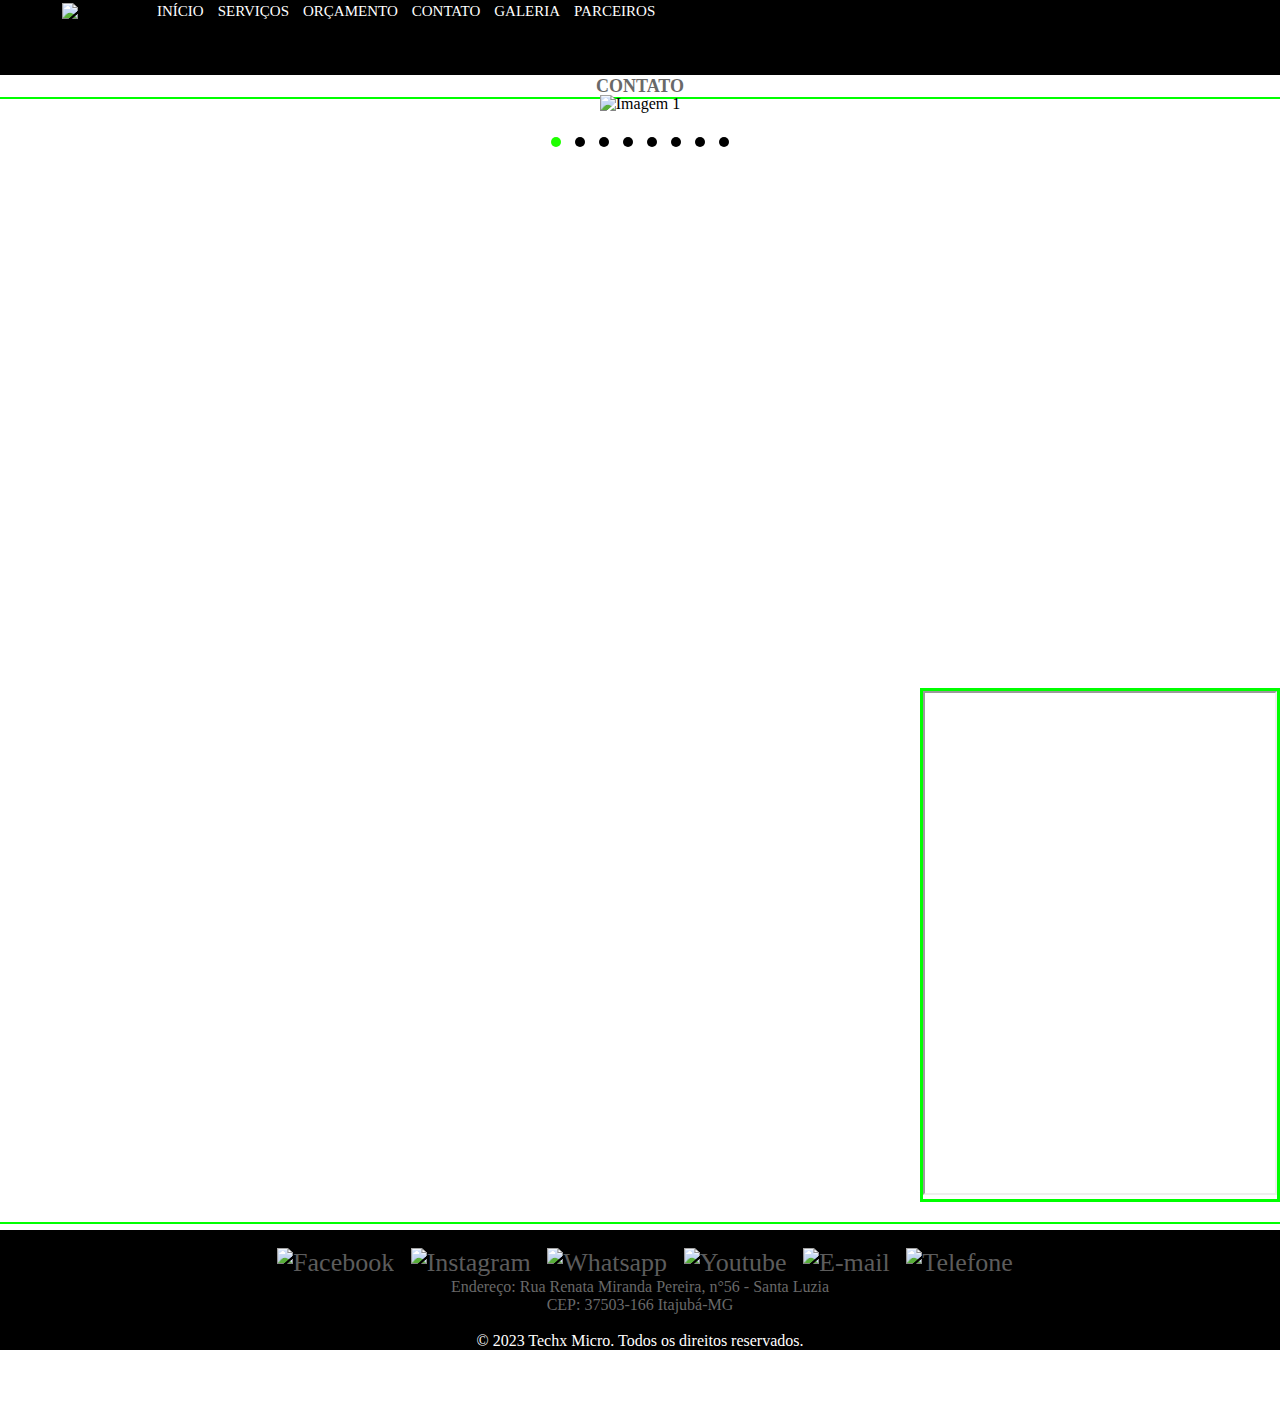
==== contato.html @ c13f19c3 "Primeira Versão do Software, Arquivo Original/Raiz" ====
<!DOCTYPE html>
<html lang="en, pt-br">

    <head>
        <meta charset="UTF-8">
        <meta name="viewport" content="width=device-width, initial-scale=1.0">
        <meta http-equiv="X-UA-Compatible" content="IE=edge">
        <meta name="google-site-verification" content="F3oak9MwFfCYMutc_hg-pOZBo-poMKU0-iqD6QGBlpg" />

        <title>TECHX-MICRO</title>
        
        <link rel="icon" type="image/x-icon" href="IMAGEM/favicon/1.png">

        <link rel="stylesheet" type="text/css" href="estilo.css" media="screen" />

    </head>

<body>
    
    <div class="container1">
    
       
           

        
        

       <!-- <div  id="section">
           
            <div id="tirinha1">


                <marquee> ---1--- [Sua propaganda aqui!]---2---  [Sua propaganda aqui!]---3---  
                    [Sua propaganda aqui!] ---4--- [Sua propaganda aqui!] ---5--- [Sua propaganda aqui!] ---6--- 
                    [Sua propaganda aqui!] ---7--- [Sua propaganda aqui!] ---8--- [Sua propaganda aqui!] ---9--- 
                    [Sua propaganda aqui!]---10---  [Sua propaganda aqui!] ---11--- [Sua propaganda aqui!] ---12--- 
                    [Sua propaganda aqui!] ---13--- [Sua propaganda aqui!]---14---  [Sua propaganda aqui!]---15---
                    [Sua propaganda aqui!]---16--- [Sua propaganda aqui!]---17---  [Sua propaganda aqui!]---18---  
                    [Sua propaganda aqui!] ---19--- [Sua propaganda aqui!] ---20--- [Sua propaganda aqui!] ---21--- 
                    [Sua propaganda aqui!] ---22--- [Sua propaganda aqui!] ---23--- [Sua propaganda aqui!] ---24--- 
                    [Sua propaganda aqui!]---25---  [Sua propaganda aqui!] ---26--- [Sua propaganda aqui!] ---27--- 
                    [Sua propaganda aqui!] ---28--- [Sua propaganda aqui!]---29---  [Sua propaganda aqui!]---30---
                    [Sua propaganda aqui!]  
                </marquee>

            </div>

            <div id="tirinha2">

                <marquee direction="right" 
                behavior="alternate" 
                style="border:rgb(255, 255, 255) 2px SOLID">
                
                CONSAGRE AO CRIADOR TUDO O QUE VOCÊ FAZ, 
                E OS SEUS PLANOS SERÃO BEM-SUCEDIDOS. ["PV 16:3"]
                </marquee>
    
            </div> -->
            <div class="header" >                 

                <div  id="nav">
    
                    <br>
                    <br>
                    <br>
                    <br>
                    <br>
                    <br>                    
            
                    <div id="logo">
                                                                    
                                    
                         <img src="IMAGEM/techxmicro.png" width="120PX"  >
    
                                    
                    </div>
                   
                   
                        <div id="redesnavimg">
                    
                            <a href="https://www.facebook.com/profile.php?id=61553702924152" target="_blank" rel="noopener noreferrer">
                                       
                           <img src="IMAGEM/facebook-logo.png" width="17" alt="Facebook" >
                           
                            </a>
           
                   
                   
                           <a href="https://www.instagram.com/tecxmicro/" target="_blank" rel="noopener noreferrer">
                                           
                               <img src="IMAGEM/instagram.png" width="17" alt="Instagram" >
                               
                           </a>
           
                   
           
                            <a href="https://wa.me/message/IWYZRR2LBBUXA1" target="_blank" rel="noopener noreferrer">
                           
                           <img src="IMAGEM/whatsapp.png" width="19" alt="Whatsapp" >
           
                           </a>                       
                                       
                           <div id="redesnavimgyoutube">
                                   
                            <a href="https://www.youtube.com/@techxmicro" target="_blank" rel="noopener noreferrer">
                                        
                                <img src="IMAGEM/youtube.png" width="22" alt="Instagram" >
                                
                            </a>

                        </div>
       
       
                       </div>
    
                        <div id="telefone">
        
                             <a href="tel:+5535997512828">
                                
                             <img src="IMAGEM/telephone-handle-silhouette.png" width="15" height="15" alt="Telefone">
                                        
                             </a>
        
                             <a href="tel:+5535997188110" style="color: #ffffff;" target="_blank" rel="noopener noreferrer"><font size=3>3599751-2828</font></a>          
                                
                        </div>
    
                        <div id="email">
    
    
                            <a href="mailto:techxmicro@gmail.com" target="_blank" rel="noopener noreferrer">
        
                                <img src="IMAGEM/email.png" width="15" height="15" alt="E-mail" >
        
                            </a>
        
        
        
                            <a href="mailto:globaloficio@gmail.com" style="color: #ffffff;" target="_blank" rel="noopener noreferrer"><font size=3 >techxmicro@gmail.com</font></a>
                    
                            
        
                        </div>                          
                        
        
                    <input type="checkbox" id="menu-toggle">
                    <label for="menu-toggle" id="menu-icon">&#9776;</label>
            
                    <script src="script1.js"></script>
                    <script src="script3.js"></script>
    
                    <div id="menu">
        
                        <ul class="menu">
                            
                            <li><a href="index.html" style="color: #ffffff;">INÍCIO</a></li> 

                            <li><a href="servicos.html" style="color: #ffffff;">SERVIÇOS</a></li>
            
                            <li><a href="orcamento.html" style="color: #ffffff;">ORÇAMENTO</a></li>         
                                    
                            <li><a href="contato.html" style="color: #ffffff;">CONTATO</a></li> 
            
                            <li> <a href="galeria.html" style="color: #ffffff;">GALERIA</a></li> 
        
                            <li> <a href="parceiros.html" style="color: #ffffff;">PARCEIROS</a></li> 
        
                        </ul>
    
        
                    </div>
            
    
                </div>           
    
    
    
            </div>

        

        <div class="section">

            
           
            

            


            <div id="textoprincipalhome">

                <h3 align="center"><font size="4" color="#696969">CONTATO</font></h3>

                </div>

               
            <div id="linha">

                <hr width="100%" height="2px" color="#00ff00">
            
                

            </div>

                            </br>
                            </br>        
                            </br>
                            </br>
                            </br>
                            </br> 
                            </br>

                        
                            <div class="slideshow-container">
                                                    
                                <div class="slide">
                                    <img src="IMAGEM/banners/1.png" alt="Imagem 1">
                                </div>
                            
                                <div class="slide">
                                    <img src="IMAGEM/banners/2.png" alt="Imagem 2">
                                </div>
                            
                                <div class="slide">
                                    <img src="IMAGEM/banners/3.png" alt="Imagem 3">
                                </div>
                            
                                <div class="slide">
                                    <img src="IMAGEM/banners/4.png" alt="Imagem 4">
                                </div>

                              <!--  <div class="slide">
                                    <img src="IMAGEM/banners/black/1.gif" alt="Imagem 5">
                                </div> -->

                                <div class="slide">
                                    <img src="IMAGEM/banners/5.png" alt="Imagem 6">
                                </div>
                            
                                <div class="slide">
                                    <img src="IMAGEM/banners/6.png" alt="Imagem 7">
                                </div>

                                <div class="slide">
                                    <img src="IMAGEM/banners/7.gif" alt="Imagem 8">
                                </div>

                                <div class="slide">
                                    <img src="IMAGEM/banners/8.png" alt="Imagem 9">
                                </div>
                            
                                
                              <!--  <div class="slide">
                                    <img src="IMAGEM/banners/black/1.gif" alt="Imagem 10">
                                </div> -->
                                                            
                            </div>  
                            
                            <div class="dots-container">
                                    
                                <span class="dot"></span>
    
                                <span class="dot"></span>

                                <span class="dot"></span>

                                <span class="dot"></span>
    
                              <!--  <span class="dot"></span> -->
    
                                <span class="dot"></span>

                                <span class="dot"></span>

                                <span class="dot"></span>
                                        
                                <span class="dot"></span>

                             <!--   <span class="dot"></span> -->
    
                            </div>

                            <script src="script.js"></script>
                           
                        <br/>
                        <br/>


                            <!--<div id="textoprincipal">

                                
                               
                                <div id="audio1">
                                
                                    
    
                                    <br>
                                    <br>
                                    <br>
                                    <br>
                                    <br>
                                    
                                    
                                    
                                    

                                    <center>  

                                    <p><font aligni="justify" color="#696969" size="4px"></font></p>

                                    <br>
                                    
                    
                                        <audio autoplay loop controls>
                        
                                                <source src="AUDIO/vinheta2.wav" type="audio/mpeg" />
                                                <source src="AUDIOS/narracao1.ogg" type="audio/ogg" />
                                                <source src="AUDIO/narracao1.wav" type="audio/wav" /> 
    
                                                Seu navegador não suporta áudio tag. 
                        
                                        </audio>
                
                                
                                    </center> 
                                
                            </div>-->
                            
                            <iframe src="https://app.mailingboss.com/lists/6557637818292/subscribe" width="100%" height="45%" 
                            frameborder="0" scrolling="no"></iframe>

                            <br>
                            <br>
                            <br>
                            <br>
                            <br>
                            



                            <div id="chatboot">

                            <iframe src="https://sitebot.builderall.com/sitebot.php?key=rf0CeE4lmsdY" width="350" height="500"></iframe>
                            
                            </div>

                                <div id="linha1">

                                     <hr width="100%" height="2px" color="#00ff00">

                                </div>

                                
                                
                               

        <br>
        <br>
        <br>
        <br>
        <br>
        <br>
        <br>
        <br>
        <br>
        <br>
        <br>
        <br>
        
        
            <div  id="footercontato" >

              <!--  <div id="footerimg">
                                                            
                            
                    <img src="IMAGEM/globallogosite2.png" width="160"  >
    
                    
    
                    
                </div> -->

                </br>
                
    
                <div id="footerredes">
    
                    
                                                            
                            
                    <a href="https://www.facebook.com/profile.php?id=61553702924152" target="_blank" rel="noopener noreferrer">
                        
                        <img src="IMAGEM/facebook-logo.png" width="20" alt="Facebook" >
                        
                    </a>
    
                

                    <a href="https://www.instagram.com/tecxmicro/" target="_blank" rel="noopener noreferrer">
                            
                        <img src="IMAGEM/instagram.png" width="20" alt="Instagram" >
                        
                    </a>

                    <a href="https://wa.me/message/IWYZRR2LBBUXA1" target="_blank" rel="noopener noreferrer">
                        
                        <img src="IMAGEM/whatsapp.png" width="22" alt="Whatsapp" >

                    </a>
                    
                
                    <a href="https://www.youtube.com/@techxmicro" target="_blank" rel="noopener noreferrer">
                            
                        <img src="IMAGEM/youtube.png" width="25" height="23" alt="Youtube" >
                        
                    </a>
                                
                
                    <a href="mailto:techxmicro@gmail.com" target="_blank" rel="noopener noreferrer">

                        <img src="IMAGEM/email.png" width="21" height="22" alt="E-mail" >

                    </a>

                    <a href="tel:+5535997512828">

                        <img src="IMAGEM/telephone-handle-silhouette.png" width="20"  alt="Telefone">
                        
                    </a>
                
              </div>
                    

                  
                    <p><font aligni="justify" color="#696969" size="3px">Endereço: Rua Renata Miranda Pereira, n°56 - Santa Luzia
                        <br> CEP: 37503-166 Itajubá-MG
                    </font></p>

                  <br>
                 

                  &copy; 2023 Techx Micro. Todos os direitos reservados.

            </div>

        <br>

            
            
        </div>

    </div>

</body>

</html>
---- estilo.css ----
* {
  margin: 0;
  padding: 0;
}

html {
  scroll-behavior: smooth;
}



        .container1 {
          display: grid;
          flex-direction: column;
          flex-wrap: wrap;
          
          margin-top: -50px;
          top: 0px;
          margin-bottom: 0px;
          bottom: 0px;
          margin-left: 0px;
          left: 0px;
          margin-right: 0px;
          right: 0px;
          height: 60vh;
          grid-template-columns: 1fr;
          grid-template-rows: 0.1fr 2.8fr 0.5fr;
          grid-template-areas:
          
            "header"
            "section"
            "footer";

          text-align: center;

          /* grid-gap: 0.5em; */

          font-family: Tahoma;
          font-weight: 500;
          gap: 5px;
        }

        .container2 {
          display: grid;
          flex-direction: column;
          flex-wrap: wrap;
          
          margin-top: -50px;
          top: 0px;
          
          margin-bottom: 0px;
          bottom: 0px;
          margin-left: 0px;
          left: 0px;
          margin-right: 0px;
          right: 0px;
          height: 60vh;
          grid-template-columns: 1fr;
          grid-template-rows: 0.5fr 2.8fr 0.5fr;
          grid-template-areas:
            
            "nav"
            "section"
            "footer";

          text-align: center;

          /* grid-gap: 0.5em; */

          font-family: Tahoma;
          font-weight: 500;
          gap: 5px;
        }

        .container3 {
          display: grid;
          flex-direction: column;
          flex-wrap: wrap;
          
          margin-top: -50px;
          top: 0px;
          
          margin-bottom: 0px;
          bottom: 0px;
          margin-left: 0px;
          left: 0px;
          margin-right: 0px;
          right: 0px;
          height: 60vh;
          grid-template-columns: 1fr;
          grid-template-rows: 0.5fr 2.8fr 0.5fr;
          grid-template-areas:
            
            "nav"
            "section"
            "footer";

          text-align: center;

          /* grid-gap: 0.5em; */

          font-family: Tahoma;
          font-weight: 500;
          gap: 5px;
        }

        .container4 {
          display: grid;
          flex-direction: column;
          flex-wrap: wrap;
          
          margin-top: -50px;
          top: 0px;
          
          margin-bottom: 0px;
          bottom: 0px;
          margin-left: 0px;
          left: 0px;
          margin-right: 0px;
          right: 0px;
          height: 60vh;
          grid-template-columns: 1fr;
          grid-template-rows: 0.5fr 2.8fr 0.5fr;
          grid-template-areas:
            
            "nav"
            "section"
            "footer";

          text-align: center;

          /* grid-gap: 0.5em; */

          font-family: Tahoma;
          font-weight: 500;
          gap: 5px;

        }

        .container5 {
          display: grid;
          flex-direction: column;
          flex-wrap: wrap;
          
          margin-top: -50px;
          top: 0px;
          
          margin-bottom: 0px;
          bottom: 0px;
          margin-left: 0px;
          left: 0px;
          margin-right: 0px;
          right: 0px;
          height: 60vh;
          grid-template-columns: 1fr;
          grid-template-rows: 0.5fr 2.8fr 0.5fr;
          grid-template-areas:
            
            "nav"
            "section"
            "footer";

          text-align: center;

          /* grid-gap: 0.5em; */

          font-family: Tahoma;
          font-weight: 500;
          gap: 5px;
        }

        .container6 {
          display: grid;
          flex-direction: column;
          flex-wrap: wrap;
          
          margin-top: -50px;
          top: 0px;
          
          margin-bottom: 0px;
          bottom: 0px;
          margin-left: 0px;
          left: 0px;
          margin-right: 0px;
          right: 0px;
          height: 60vh;
          grid-template-columns: 1fr;
          grid-template-rows: 0.5fr 2.8fr 0.5fr;
          grid-template-areas:
            
            "nav"
            "section"
            "footer";

          text-align: center;

          /* grid-gap: 0.5em; */

          font-family: Tahoma;
          font-weight: 500;
          gap: 5px;
        }

        .container7 {
          display: grid;
          flex-direction: column;
          flex-wrap: wrap;
          
          margin-top: -50px;
          top: 0px;
          
          margin-bottom: 0px;
          bottom: 0px;
          margin-left: 0px;
          left: 0px;
          margin-right: 0px;
          right: 0px;
          height: 60vh;
          grid-template-columns: 1fr;
          grid-template-rows: 0.5fr 2.8fr 0.5fr;
          grid-template-areas:
            
            "nav"
            "section"
            "footer";

          text-align: center;

          /* grid-gap: 0.5em; */

          font-family: Tahoma;
          font-weight: 500;
          gap: 5px;
        }

        .container8 {
          display: grid;
          flex-direction: column;
          flex-wrap: wrap;
          
          margin-top: -50px;
          top: 0px;
          
          margin-bottom: 0px;
          bottom: 0px;
          margin-left: 0px;
          left: 0px;
          margin-right: 0px;
          right: 0px;
          height: 60vh;
          grid-template-columns: 1fr;
          grid-template-rows: 0.5fr 2.8fr 0.5fr;
          grid-template-areas:
            
            "nav"
            "section"
            "footer";

          text-align: center;

          /* grid-gap: 0.5em; */

          font-family: Tahoma;
          font-weight: 500;
          gap: 5px;
        }

        .container9 {
          display: grid;
          flex-direction: column;
          flex-wrap: wrap;
          
          margin-top: -50px;
          top: 0px;
          
          margin-bottom: 0px;
          bottom: 0px;
          margin-left: 0px;
          left: 0px;
          margin-right: 0px;
          right: 0px;
          height: 60vh;
          grid-template-columns: 1fr;
          grid-template-rows: 0.5fr 2.8fr 0.5fr;
          grid-template-areas:
            
            "nav"
            "section"
            "footer";

          text-align: center;

          /* grid-gap: 0.5em; */

          font-family: Tahoma;
          font-weight: 500;
          gap: 5px;
          
        }

        @media (min-width: 970px) {

        .foto {
          flex: 1;
          margin: 0;
          padding: 0;

        }

        .header {
          
          z-index: 1000;
          background-color: #000000;
          margin-top: -50;
          margin-bottom: -125px;

        }

        #cliquewhatsapp a,
        a:link {
          
          text-decoration: none;
          font-size: 26px;
          color: rgb(92, 92, 92);
          
        }


        #logo {

          display: block;
          flex-wrap: wrap;
          margin-top: 0px;

          margin-top: 25px;
          margin-bottom: -20px;
          bottom: 0px;
          margin-left: -30px;
          left: 0px;
          margin-right: 0px;
          right: 0px;
          width: 200px;
          grid-area: header;

        }



        /* #texto1{

            font-size: 0px;
            margin-left:  5px;
            margin-right:  5px;
            padding-top: 0px;
            
            color: white;
            -webkit-text-stroke-width: 1px;
        -webkit-text-stroke-color: #312131;
        font-size: 1em; color: #ffffff;
            

        } */

        body{

          width: 100%;
          margin-top: 0px;
          margin-bottom: 0px;
          

        }

        #nav {
          
          z-index: 1000;
          display: block;
          flex-wrap: wrap;
          width: 100%;
          margin-top: -80px;
          margin-bottom: 0px;
          text-align: center;
          background-color: #000;
          grid-area: header;
          /* border-radius: 0.5em; */
          padding-bottom: 0px;

        }

        #redesnavimg{
        float:left;
        display: block;
        flex-wrap: wrap;       
        margin-top: -50px;
        margin-bottom: -90px;
        margin-left: 400px;
        margin-right: 0px;
        grid-area: header;

        }


        #redesnavimg img {
          
          grid-area: header;
          margin-right: 5px;
        
          
          }

        #redesnavimg img:hover {
            color: #333; /* Cor de texto padrão */
            transition: color 0.3s; /* Efeito de transição suave */
            background-color: rgb(0, 255, 0); 
            
          }

          #redesnavimgyoutube{
            float:left;
            display: block;
            flex-wrap: wrap;       
            margin-top: 2px;
            margin-bottom: 0px;
            margin-left: 150px;
            margin-right: 0px;
            grid-area: header;
    
            }

          #telefone{ 

            float:left;
            color: #ffffff;
            margin-top: -53px;
            margin-bottom: 0px;
            margin-right: 0px;
            margin-left: 410px;
            grid-area: header;
            
              
          }
          

        #telefone img:hover {
          color: #333; /* Cor de texto padrão */
          transition: color 0.3s; /* Efeito de transição suave */

          background: rgb(0, 255, 0);
          color: #fff;
          
          
        }

        #email{

        float:left;
        margin-bottom: 0px;
        margin-left: 200px;
        margin-right: 0px;
        margin-top: -53px;
        grid-area: header;
          
          }

        #email img {

          margin-top: 10px;
          margin-bottom: -2px;
          margin-left: -20px;
          grid-area: header;
          
          }

        #email img:hover {
          color: #333; /* Cor de texto padrão */
          transition: color 0.3s; /* Efeito de transição suave */

          background: rgb(0, 255, 0);
          color: #fff;
          
        }

        /* .menu-toggle {
          display: none;
          
        }

        .menu-icon {
          display: none;
          cursor: pointer;
          float: right;
          margin-right: 10px;
          margin-left: 0px;
          margin-top: -60px;
          margin-bottom: 0px;

          
          font-size: 30px;
          
          background-color: #000000;
          color: #ffffff
        }

        .menu {
          
          display: none;
          text-align: center;
          
          margin-top: 50px;
          margin-right:0px;
        
        }

        .menu ul {
          display: none;
          list-style: none;
          padding: 0;
        }

        .menu li {
          display: none;
          margin: 0px 0;

        }

        .menu a {
          display: none;
          text-decoration: none;
          color: #ffffff;

        }

        .menu-toggle:checked + #menu-icon {
          display: none;
          background-color: #000000;
          color: #ffffff;
          height: 0px;
          font-size: 30px;
          margin-bottom: 0px;
        
        }

        .menu-toggle:checked + #menu {
          display: none;
          
        }  */
        #menu-toggle{

        display: none;

        }

        #menu{
          list-style-type: none;
          display: block;
          flex-wrap: wrap;
          margin-left: 150px;
          left: 0px;
          margin-right: 0px;
          right: 0px;
          margin-top: -150px;
          padding-top: 0px;
          top: 0px;
          margin-bottom: 0px;
          bottom: 0px;
          align-items: center;
          text-align: center;
          list-style: none;
          border: 0px solid #c0c0c0;
          grid-area: header;

          

        }


        .menu li {
          list-style-type: none;
          position: relative;
          float: left;
          border-bottom: 0px solid #c0c0c0;
          

        }


        .menu li a {
          
          display: flex;
          flex-wrap: wrap;
          font-size: 15px;
          
          margin-bottom: 0px;
          text-align: center;
          color: #7a7a7a;
          text-decoration: none;
          padding: 0px 7px;
          display: block;
          

        }


        .menu li a:visited {
          color: rgb(114, 114, 114);
          
        }


        .menu li a:hover {
          
          background: rgb(0, 255, 0);
          border-radius: 5px;
          color: #000000;
          -moz-box-shadow: 0 3px 10px 0 #cccccc;
          -webkit-box-shadow: 0 3px 10px 0 #cccccc;
          text-shadow: 0px 0px 5px #000000;
          
          

        }


        .menu li ul {
          display: none;
         
          margin-top: 0px;

          left: 0px;
          background-color: #ffffff;
          

        }


        .menu li:hover ul,
        .menu li.over ul {
          display: none;
          display: block;
          flex-wrap: wrap;
          border-radius: 5px;
          

        }


        .menu li a:active {
          color: rgb(0, 255, 0);
          

        }


        #section {
          display: block;
          flex-wrap: wrap;
          position: absolute;
        margin-top: 100px;
          background-color: rgba(255, 255, 255,);
          grid-area: section;
          /* border-radius: 0.5em; */
          color: #000000;

        }


        #videoprincipal {
          margin-top: 130px;
          padding: 0px;

        }


        #videoprincipal4 {
          margin-top: 10px;
          padding: 0px;

        }


        #videoprincipal1 {
          margin-top: 250px;
          padding: 0px;
          margin-top: 0px;

        }


        #audio1 {
          margin-top: -170px;

        }


        #galeria {
          display: block;
          float: center;
          margin-top: -23px;

        }


        .album {
          display: flex;
          flex-wrap: wrap;
          gap: 0.5px; /* Espaço entre as fotos */

        }



        .album img {
          width: 90%;
          height: 100%;

        }


        #textoprincipal {
          margin-top: 20px;
          margin-bottom: 20px;
          margin-left: 80px;
          margin-right: 80px;
          font-size: 22px;
          text-align: justify;

        }


        #textoprincipalservicos {
          margin-top: 20px;
          margin-bottom: 20px;
          margin-left: 80px;
          margin-right: 80px;
          font-size: 22px;
          text-align: justify;

        }

        #sobrenos {
          background-color: rgb(0, 0, 0);
          grid-area: sidebar;
          padding: 10px;
          /* border-radius: 0.5em; */

        }


        #calendario {
          margin-top: -50px;
          top: 0px;
          text-align: right;
          justify-content: right;
          right: 12px;

        }


        #comprometidos {
          margin-top: -445px;
          text-shadow: -1px -1px 0 #000, 2px -2px 0 #000, -1px 1px 0 #000,
            1px 1px 0 #000;
          /* Os valores negativos (-1px) criam um contorno ao redor do texto */
          color: white; /* Define a cor do texto */

        }

        #apaixonados {
          margin-top: -10px;
          text-shadow: -1px -1px 0 #000, 2px -2px 0 #000, -1px 1px 0 #000,
            1px 1px 0 #000;
          /* Os valores negativos (-1px) criam um contorno ao redor do texto */
          color: white; /* Define a cor do texto */

        }

        #certificacao {
          margin-top: 0px;
          margin-bottom: 200px;

        }

        #textoprincipal3 {
          margin-top: -20px;
          margin-bottom: 0px;
          text-align: justify;

        }

        #textocertificacao {
          margin-top: -200px;
          margin-bottom: 0px;
          margin-left: 80px;
          margin-right: 80px;

        }

        #textoprincipal7 {
          margin-top: -70px;
          margin-bottom: 0px;
          text-align: justify;

        }

        #textoprincipal7paragrafo {
          margin-top: 0px;
          margin-bottom: 0px;
          text-align: justify;
          margin-left: 80px;
          margin-right: 80px;

        }

        #audionossacrenca {
          margin-top: 0px;

        }

        #nossacrencaimg {
          margin-top: 20px;

        }

        #contato {
          margin-top: -30px;

        }

        #linha {
          margin-top: 95px;
          margin-bottom: -130px;
          color: rgb(0, 255, 0);

        }

        #linha1 {
          margin-top: 20px;
          margin-left: 0px;
          margin-right: 0px;
          margin-bottom: -210px;
          color:  #00ff00;

        }

        #linhagaleria2 {
          margin-top: 0px;
          margin-left: 0px;
          margin-right: 0px;
          margin-bottom: 0px;
          color:  #00ff00;

        }

        #linhagaleria1 {
          margin-top: 95px;
          margin-bottom: -130px;
          color: rgb(0, 255, 0);

        }


        #textoprincipalnossamissao {
          margin-top: -53px;

        }

        #textoprincipalnossamissao2 {
          margin-top: 0px;
          margin-left: 80px;
          margin-right: 80px;
          text-align: justify;

        }

        #textoprincipalsobrenos {
          margin-top: -15px;
          margin-left: 80px;
          margin-right: 80px;
          text-align: justify;

        }


        #footer {
          text-align: center;
          background-color: rgb(0, 0, 0);
          grid-area: footer;
          margin-top: 0px;
          margin-left: 0px;
          margin-right: 0px;
          margin-bottom: 0px;
          /* border-radius: 0.5em; */
          color: #ffffff;

        }

        #footerhome {
          text-align: center;
          
          background-color: rgb(0, 0, 0);
          grid-area: footer;
          margin-top: 0PX;
          margin-left: -0PX;
          
          margin-right: -0px;
          margin-bottom: 0px;
          /* border-radius: 0.5em; */
          color: #ffffff;

        }

        #footerparceiros {
          text-align: center;
          
          background-color: rgb(0, 0, 0);
          grid-area: footer;
          margin-top: 0px;
          margin-left: 0px;
          
          margin-right: 0px;
          margin-bottom: 0px;
          /* border-radius: 0.5em; */
          color: #ffffff;

        }

        #footerservicos {
          text-align: center;
          
          background-color: rgb(0, 0, 0);
          grid-area: footer;
          margin-top: 0px;
          margin-left: 0px;
          
          margin-right: 0px;
          margin-bottom: 0px;
          /* border-radius: 0.5em; */
          color: #ffffff;

        }

        #footerorcamento {
          text-align: center;
          
          background-color: rgb(0, 0, 0);
          grid-area: footer;
          margin-top: 0px;
          margin-left: 0px;
          
          margin-right: 0px;
          margin-bottom: 0px;
          /* border-radius: 0.5em; */
          color: #ffffff;

        }

        #footercontato {
          text-align: center;
          
          background-color: rgb(0, 0, 0);
          grid-area: footer;
          margin-top: 0px;
          margin-left: 0px;
          
          margin-right: 0px;
          margin-bottom: 0px;
          /* border-radius: 0.5em; */
          color: #ffffff;

          
        }

        #footergaleria {
          text-align: center;
          
          background-color: rgb(0, 0, 0);
          grid-area: footer;
          margin-top: -210px;
          margin-left: 0px;
          
          margin-right: 0px;
          margin-bottom: 0px;
          /* border-radius: 0.5em; */
          color: #ffffff;

        }

        #footerredes a {
          text-decoration: none;
          border: none;
          margin-left: 10px;

        }

        #footerredes img:hover {
          margin-bottom: 0px;
          color: #333; /* Cor de texto padrão */
          transition: color 0.3s; /* Efeito de transição suave */

          background: rgb(0, 255, 0);
          color: #fff;

        }

        .slideshow-container {
          position: relative;
          max-width: 100%;
          overflow: hidden;

        }

        .slide {
          display: none;

        }

        .slideshow-container img {
          width: 100%;
          height: auto;
          margin-top: 0px;

        }

        .dots-container {
          text-align: center;
          margin-top: 20px;

        }

        .dot {
          height: 10px;
          width: 10px;
          margin: 0 5px;
          background-color: #000000;
          border-radius: 50%;
          display: inline-block;
          transition: background-color 0.3s;

        }

        .active {
          background-color: #1eff00;

        }

        #textoprincipalnossavisao {
          margin-top: -52px;
          margin-bottom: -35px;

        }

        #textonossavisao {
          margin-left: 80px;
          margin-right: 80px;
          margin-bottom: -20px;
          text-align: justify;

        }

        #textoprincipalhome {
          margin-top: 120px;
          margin-bottom: -95px;

        }

        .video-container{

        justify-content: center;
        margin-left: 0px;
        left: 0px;
        margin-right: 0px;
        right: 0px;
        margin-top: 0px;
        top: 0px;
        margin-bottom: 0px;
        bottom: 0px;

        }

        

        #chatboot {

        display: block;
        flex-wrap: wrap;
        margin-left: -80px;
        left: 0px;
        margin-right: 0px;
        right: 0px;
        margin-top: -60px;
        top: 0px;
        margin-bottom: 20px;
        bottom: 0px;
        justify-content: left;
        float: right;
        text-align: left;
        border: 3px solid rgb(0, 255, 0);

        }

        #chatboothome {

          display: block;
          flex-wrap: wrap;
          margin-left: -80px;
          left: 0px;
          margin-right: 0px;
          right: 0px;
          margin-top: -60px;
          top: 0px;
          margin-bottom: 20px;
          bottom: 0px;
          justify-content: left;
          float: right;
          text-align: left;
          border: 3px solid rgb(0, 255, 0);
  
          }

          #chatbootgaleria{

            display: block;
            flex-wrap: wrap;
            margin-left: 0px;
            left: 0px;
            margin-right: 0px;
            right: 0px;
            margin-top: -60px;
            top: 0px;
            margin-bottom: 20px;
            bottom: 0px;
            justify-content: left;
            float: right;
            text-align: left;
            border: 3px solid rgb(0, 255, 0);

          }

          #chatbootservicos{

            display: block;
            flex-wrap: wrap;
            margin-left: 0px;
            left: 0px;
            margin-right: 0px;
            right: 0px;
            margin-top: -60px;
            top: 0px;
            margin-bottom: 20px;
            bottom: 0px;
            justify-content: left;
            float: right;
            text-align: left;
            border: 3px solid rgb(0, 255, 0);

          }

        #linhanav{

        height: 50px;

        }

        #linhahome{

          margin-left: 0px;
          margin-right: 0px;
          margin-bottom: -300px;
  
          }


        table {
          
          flex-wrap: wrap;
          width: 100%;
          margin-top: 20px;
          border: 0px solid black;
          border-collapse: collapse;
          text-align: center;
          justify-content: center;
          margin-bottom: 20px;
          margin-left: 0px;
          margin-right: 0px;
          padding: 0px;
      }


      td {

          text-align: center;
          justify-content: center;
          border: 1px solid #000000;
          padding: 8px;
          border: 1px solid black;

      }

      th {

          text-align: center;
          justify-content: center;
          padding: 8px;
          padding-left: 0px;
          background-color: #00ab4a;
          border: 1px solid black;

      } 

      #tbtitulo{
       
        text-align: center;
        justify-content: center;
        float: right;
        width: 100%;
        margin-right: 0px;
        padding-top: 25px;
        margin-bottom: 0px;
       
      }

      #tbsv1{

      margin-bottom: -20px;

      }
  
      #tbtopcs{

      margin-top: -20px;

      }

#tabelaimg{

float: left;
margin-bottom: 15px;
margin-top: -5px;
margin-right: -90px;
margin-left: 10px;


}

#tbservicos1{
  
  text-align: center;
  text-align: justify;
  justify-content: center;
  padding-bottom:  50px;
  padding-left: 80px;
  padding-right: 80px;
  border: 20px solid #ffffff;

} 

#tbservicos2{
  
  text-align: center;
  text-align: justify;
  justify-content: center;
  padding-left: 80px;
  padding-right: 80px;
  border: 20px solid #ffffff;

} 

#tbservicos3{
  text-align: center;
  text-align: justify;
  justify-content: center;
  padding-bottom:  190px;
  padding-left: 0px;
  background-color: #00ab4a;
  border: 20px solid rgb(255, 255, 255);

} 

#tbservicos1 img{
  max-width: 80%;
  height: auto;
  display: block;
  margin: auto;
  
  
  justify-content: center;


}

#tbservicos2 img{
  max-width: 80%;
  height: auto;
  display: block;
  margin: auto;
  
  
  justify-content: center;


}

#tbservicos3 img{
  max-width: 80%;
  height: auto;
  display: block;
  margin: auto;
  
  
  justify-content: center;


}

#tbservicos4 img{
  max-width: 80%;
  height: auto;
  display: block;
  margin: auto;
  
  
  justify-content: center;


}

#tbservicos1 img:hover{
  max-width: 100%;
  height: auto;
  display: block;
  margin: auto;
  transform: scale(1.1);
  
  justify-content: center;


}

#tbservicos2 img:hover{
  max-width: 100%;
  height: auto;
  display: block;
  margin: auto;
  transform: scale(1.1);
  
  justify-content: center;


}


#tbservicos3 img:hover{
  max-width: 100%;
  height: auto;
  display: block;
  margin: auto;
  transform: scale(1.1);
  
  justify-content: center;

}


#tbservicos4 img:hover{
  max-width: 100%;
  height: auto;
  display: block;
  margin: auto;
  transform: scale(1.1);
  border: 20px solid rgb(255, 255, 255);
  justify-content: center;


}

#tbgaleria img{
  max-width: 80%;
  margin-left: 10px;
  margin-right: 10px;
  margin-bottom: 10px;
  margin-top: 10px;
  height: auto;
  display: block;
  margin: auto;
  
  
  justify-content: center;


}

#tbgaleria img:hover{
  max-width: 80%;
  height: auto;
  display: block;
  margin: auto;
  transform: scale(1.1);
  
  justify-content: center;


}

#tbservicos4{
  text-align: center;
  text-align: justify;
  justify-content: center;
  padding-left: 400px;
  padding-right: 400px;
  border: 20px solid #ffffff;
  

} 

#tbavaliacao{
  text-align: center;
  text-align: justify;
  justify-content: center;
  margin-left: 0px;
  margin-right: 0px;
  padding-left: 0px;
  padding-right: 0px;
  border: 10px solid #ffffff;
  

} 

#tbgaleria{
  text-align: center;
  text-align: justify;
  justify-content: center;
  padding-bottom:  0px;
  padding-left: 0px;
  background-color: #00ab4a;
  border: 2px solid rgb(0, 184, 67);

} 

.timeline {
  list-style: none;
  padding: 0;
  margin: 50px 0;
  display: flex;
  flex-wrap: wrap;
}

.timeline-item {
  display: flex;
  margin-right: 20px;
  margin-bottom: 20px;
}

.timeline-item img {
  max-width: 100px;
  border-radius: 50%;
  margin-right: 20px;
}

.timeline-item-content {
  max-width: 700px;
}

#commentForm {
  max-width: 700px;
  margin-top: 20px;
}

#fileInput {
  display: none;
}

#fileLabel {
  background-color: #3498db;
  color: #fff;
  padding: 10px;
  cursor: pointer;
}

#descricao{
display: block;
flex-wrap: wrap;
text-align: justify;
margin-left: 80px;
margin-right: 80px;

}

#nossamissao{

  display: block;
  flex-wrap: wrap;
  text-align: justify;
  margin-left: 80px;
  margin-right: 80px;

}

#parceiros{
  display: block;
  flex-wrap: wrap;
  margin-left: 80px;
  margin-right: 80px;
  margin-top: 30px;
  margin-bottom: 30px;
  text-align: justify;
  background-color: #ffffff;

}

#menu {
  display: block;
}


#qrcode img:hover{
  display: block;
  flex-wrap: wrap;
  max-width: 100%;
  height: auto;
  display: block;
  margin: auto;
  transform: scale(1.1);
  
  justify-content: center;


}

#avaliacao {
  display: block;
  flex-wrap: wrap;
  max-width: 100%;
  display: block;
  margin: auto;  
  justify-content: center;


}

#avaliacao img:hover{
  display: block;
  flex-wrap: wrap;
  display: block;
  margin: auto;  
  transform: scale(1.1);
  justify-content: center;


}

#blog{


margin-left: 0px;
margin-right: 0px;

}


}

@media (max-width: 970px) {
 
  #menu {
    display: none;
}
#menu.open {
    display: block;
}

  body{

    width: 100%;
    margin-top: 0px;
    margin-bottom: -50px;
    
  
  }

  .foto {
    flex: 1;
    margin: 0;
    padding: 0;

  }


  .header {
    z-index: 1000;
    background-color: #000000;
    margin-bottom: 0px;
    margin-top: -50px;
  
  }

  #cliquewhatsapp a,
        a:link {
          
          text-decoration: none;
          font-size: 26px;
          color: rgb(92, 92, 92);
          
        }

        #logo {
          float: left;
          display: block;
          flex-wrap: wrap;  
          margin-top: 0px;
          margin-bottom: 0px;
          bottom: 0px;
          margin-left:20px;
          left: 0px;
          margin-right: -25px;
          right: 0px;
          grid-area: nav;
        
        }
  
  
  #nav {
    
    z-index: 1000;
    display: block;
    flex-wrap: wrap;
    width: 100%;
    margin-top: 0px;
    margin-bottom: -50px;
    text-align: center;
    background-color: #000;
    grid-area: nav;
    /* border-radius: 0.5em; */
    padding-bottom: 0px;
  
  }


  #redesnavimg{

    display: block;
     flex-wrap: wrap;
   float: left;
   margin-top: 75px;
   margin-bottom: 0px;
   margin-left: -115px;
   margin-right: 0px;
   
   }

   #redesnavimgyoutube{

    display: block;
     flex-wrap: wrap;
   float: left;
   margin-top: -1px;
   margin-bottom: 0px;
   margin-left: 0px;
   margin-right: 0px;
   
   }
   
   
   #redesnavimg img {
   
     float: left;
     margin-right: 25px;
    
     
     }
   
     #redesnavimg img:hover {
       color: #333;  /*Cor de texto padrão */
       transition: color 0.3s; /* Efeito de transição suave */
       background-color: rgb(0, 255, 0); 
       
     } 
     
     
 
     #telefone{ 
      float: left;
      color: #ffffff;
     
      margin-top: 110px;
      margin-bottom: 0px;
      margin-right: 0px;
      margin-left: -170px;
      
      
    }
   
   #telefone img:hover {
     color: #333; /* Cor de texto padrão */
     transition: color 0.3s; /* Efeito de transição suave */
   
     background: rgb(0, 255, 0);
     color: #fff;
     
   }


   #email{
    float: left;
    margin-bottom: 20px;
    margin-left: -170px;
    margin-right: 0px;
    margin-top: 145px;
     
     }
   
   #email img {
   
    margin-top: 0px;
    margin-bottom: -3px;
          
       }
   
   #email img:hover {
     color: #333; /* Cor de texto padrão */
     transition: color 0.3s; /* Efeito de transição suave */
   
     background: rgb(0, 255, 0);
     color: #fff;
     
   } 

   #menu {
    display: none;
}

  #menu.open {
    display: block;
}

  #menu-toggle {
    display: none;
    
  }
  
  #menu-icon {
    cursor: pointer;
    float: left;
    margin-right:0px;
    margin-left: 30px;
    margin-top: 0px;
    margin-bottom: 0px;
  
    
    font-size: 30px;
    
    background-color: #000000;
    color: #ffffff
  }
  
  .menu {
    display: none;
    text-align: center;
    
    margin-top: 0px;
    margin-right:0px;
   
  }
  
  #menu ul {
    list-style: none;
    padding: 0;
  }
  
  #menu li {
    margin: 0px 0;
  }
  
  #menu a {
    text-decoration: none;
    color: #ffffff;
  }
  
  #menu-toggle:checked + #menu-icon {
    background-color: #000000;
    color: #ffffff;
    height: 0px;
    font-size: 30px;
    margin-bottom: 0px;
   
  }
  
  #menu-toggle:checked + #menu {
    display: block;
    
  }
  
  .menu {
    
    display: block;
    flex-wrap: wrap;
    z-index: 1000;
    margin-left: 300px;
    left: 0px;
    margin-right:1300px;
    right: 0px;
    margin-top: -187px;
    top: 0px;
    margin-bottom: 200px;
    bottom: 0px;
    align-items: center;
    text-align: center;
    list-style: none;
    border: 0px solid #c0c0c0;
    
  
  }

  
  
  #menu li {
    position: relative;
    float: left;
    padding-bottom: 10px;
    border-bottom: 0px solid #c0c0c0;
  }
  
  #menu li a {
    display: flex;
    flex-wrap: wrap;
    font-size: 15px;
    
    margin-bottom: 0px;
    text-align: center;
    color: #7a7a7a;
    text-decoration: none;
    padding: 0px 7px;
    display: block;
  }
  
  #menu li a:visited {
    color: rgb(114, 114, 114);
  }
  
  #menu li a:hover {
    background: rgb(0, 255, 0);
    border-radius: 5px;
    color: #000000;
    -moz-box-shadow: 0 3px 10px 0 #cccccc;
    -webkit-box-shadow: 0 3px 10px 0 #cccccc;
    text-shadow: 0px 0px 5px #000000
  }
    
  #menu li ul {
    position: absolute;
    margin-top: 0px;
  
    left: 0px;
    background-color: #ffffff;
    display: none;
  }
  
  #menu li:hover ul,
  #menu li.over ul {
    display: block;
    flex-wrap: wrap;
    border-radius: 5px;
  }
  
  
  #menu li a:active {
    color: rgb(0, 255, 0);
  }

 
  
 

  #tabela1{
display: block;
flex-wrap: wrap;
    max-width: 250px;
        margin-top:0px;
        
        }

        #videoprincipal {
          margin-top: 130px;
          padding: 0px;

        }


        #videoprincipal4 {
          margin-top: 10px;
          padding: 0px;

        }


        #videoprincipal1 {
          margin-top: 250px;
          padding: 0px;
          margin-top: 0px;

        }

        #audio1 {
          margin-top: -170px;

        }


        #galeria {
          display: block;
          flex-wrap: wrap;
          display: block;
          float: center;
          margin-top: -23px;

        }


        .album {
          display: block;
          flex-wrap: wrap;
          display: flex;
          flex-wrap: wrap;
          gap: 0.5px; /* Espaço entre as fotos */

        }

        .album img {
          display: block;
          flex-wrap: wrap;
          width: 90%;
          height: 100%;

        }

        #textoprincipal {
          margin-top: 20px;
          margin-bottom: 20px;
          margin-left: 80px;
          margin-right: 80px;
          font-size: 22px;
          text-align: justify;

        }


        #textoprincipalservicos {
          margin-top: 20px;
          margin-bottom: 20px;
          margin-left: 80px;
          margin-right: 80px;
          font-size: 22px;
          text-align: justify;

        }

        #sobrenos {
          background-color: rgb(0, 0, 0);
          grid-area: sidebar;
          padding: 10px;
          /* border-radius: 0.5em; */

        }

        #calendario {
          margin-top: -50px;
          top: 0px;
          text-align: right;
          justify-content: right;
          right: 12px;

        }


        #comprometidos {
          margin-top: -445px;
          text-shadow: -1px -1px 0 #000, 2px -2px 0 #000, -1px 1px 0 #000,
            1px 1px 0 #000;
          /* Os valores negativos (-1px) criam um contorno ao redor do texto */
          color: white; /* Define a cor do texto */

        }

        #apaixonados {
          margin-top: -10px;
          text-shadow: -1px -1px 0 #000, 2px -2px 0 #000, -1px 1px 0 #000,
            1px 1px 0 #000;
          /* Os valores negativos (-1px) criam um contorno ao redor do texto */
          color: white; /* Define a cor do texto */

        }

        #certificacao {
          margin-top: 0px;
          margin-bottom: 200px;

        }

        #textoprincipal3 {
          margin-top: -20px;
          margin-bottom: 0px;
          text-align: justify;

        }

        #textocertificacao {
          margin-top: -200px;
          margin-bottom: 0px;
          margin-left: 80px;
          margin-right: 80px;

        }

        #textoprincipal7 {
          margin-top: -70px;
          margin-bottom: 0px;
          text-align: justify;

        }

        #textoprincipal7paragrafo {
          margin-top: 0px;
          margin-bottom: 0px;
          text-align: justify;
          margin-left: 80px;
          margin-right: 80px;

        }

        #audionossacrenca {
          margin-top: 0px;

        }

        #nossacrencaimg {
          margin-top: 20px;

        }

        #contato {
          margin-top: -30px;

        }

        #linha {
          margin-top: 95px;
          margin-bottom: -130px;
          color: rgb(0, 255, 0);

        }

        #linha1 {
          margin-top: 20px;
          margin-left: -80px;
          margin-right: 0px;
          margin-bottom: -210px;
          color:  #00ff00;

        }

        #linhahome {
          margin-top: 20px;
          margin-left: -80px;
          margin-right: -80px;
          margin-bottom: -210px;
          color:  #00ff00;

        }


        #textoprincipalnossamissao {
          margin-top: -53px;

        }

        #textoprincipalnossamissao2 {
          margin-top: 0px;
          margin-left: 80px;
          margin-right: 80px;
          text-align: justify;

        }

        #textoprincipalsobrenos {
          margin-top: -15px;
          margin-left: 80px;
          margin-right: 80px;
          text-align: justify;

        }

        #footer {
          text-align: center;
          background-color: rgb(0, 0, 0);
          grid-area: footer;
          margin-top: 0px;
          margin-left: 0px;
          margin-right: 0px;
          margin-bottom: 0px;
          /* border-radius: 0.5em; */
          color: #ffffff;

        }

        #footerhome {
          text-align: center;
          
          background-color: rgb(0, 0, 0);
          grid-area: footer;
          margin-top: 0px;
          margin-left: -80px;
          
          margin-right: -80px;
          margin-bottom: 0px;
          /* border-radius: 0.5em; */
          color: #ffffff;

        }

        #footerparceiros {
          text-align: center;
          
          background-color: rgb(0, 0, 0);
          grid-area: footer;
          margin-top: 0px;
          margin-left: 0px;
          
          margin-right: 0px;
          margin-bottom: 0px;
          /* border-radius: 0.5em; */
          color: #ffffff;

        }

        #footerservicos {
          text-align: center;
          
          background-color: rgb(0, 0, 0);
          grid-area: footer;
          margin-top: 0px;
          margin-left: 0px;
          
          margin-right: 0px;
          margin-bottom: 0px;
          /* border-radius: 0.5em; */
          color: #ffffff;

        }

        #footerorcamento {
          text-align: center;
          
          background-color: rgb(0, 0, 0);
          grid-area: footer;
          margin-top: 0px;
          margin-left: 0px;
          
          margin-right: 0px;
          margin-bottom: 0px;
          /* border-radius: 0.5em; */
          color: #ffffff;

        }

        #footercontato {
          text-align: center;
          
          background-color: rgb(0, 0, 0);
          grid-area: footer;
          margin-top: 0px;
          margin-left: 0px;
          
          margin-right: 0px;
          margin-bottom: 0px;
          /* border-radius: 0.5em; */
          color: #ffffff;

          
        }

        #footergaleria {
          text-align: center;
          
          background-color: rgb(0, 0, 0);
          grid-area: footer;
          margin-top: 0px;
          margin-left: 0px;
          
          margin-right: 0px;
          margin-bottom: 0px;
          /* border-radius: 0.5em; */
          color: #ffffff;

        }

        #footerredes a {
          text-decoration: none;
          border: none;
          margin-left: 30px;

        }

        #footerredes img:hover {
          margin-bottom: 0px;
          color: #333; /* Cor de texto padrão */
          transition: color 0.3s; /* Efeito de transição suave */

          background: rgb(0, 255, 0);
          color: #fff;

        }

        .slideshow-container {
          position: relative;
          max-width: 100%;
          overflow: hidden;

        }

        .slide {
          display: none;

        }

        .slideshow-container img {
          width: 100%;
          height: auto;
          margin-top: 0px;

        }

        .dots-container {
          text-align: center;
          margin-top: 20px;

        }

        .dot {
          height: 10px;
          width: 10px;
          margin: 0 5px;
          background-color: #000000;
          border-radius: 50%;
          display: inline-block;
          transition: background-color 0.3s;

        }

        .active {
          background-color: #1eff00;

        }

        #textoprincipalnossavisao {
          margin-top: -52px;
          margin-bottom: -35px;

        }

        #textonossavisao {
          margin-left: 80px;
          margin-right: 80px;
          margin-bottom: -20px;
          text-align: justify;

        }

        #textoprincipalhome {
          margin-top: 120px;
          margin-bottom: -95px;

        }

        .video-container{
  
          justify-content: center;
          margin-left: 0px;
          left: 0px;
          margin-right: 0px;
          right: 0px;
          margin-top: 0px;
          top: 0px;
          margin-bottom: 0px;
          bottom: 0px;
  
          }
  
          
  
          #chatboot {
  
          display: block;
          flex-wrap: wrap;
          margin-left: 0px;
          left: 0px;
          margin-right: 0px;
          right: 0px;
          margin-top: -60px;
          top: 0px;
          margin-bottom: 20px;
          bottom: 0px;
          justify-content: left;
          float: right;
          text-align: left;
          border: 3px solid rgb(0, 255, 0);
  
          }

          #chatboothome {
  
            display: block;
            flex-wrap: wrap;
            margin-left: 0px;
            left: 0px;
            margin-right: 160px;
            right: 0px;
            margin-top: -60px;
            top: 0px;
            margin-bottom: 20px;
            bottom: 0px;
            justify-content: left;
            float: right;
            text-align: left;
            border: 3px solid rgb(0, 255, 0);
    
            }

          #linhanav{
  
            height: 50px;
    
            }
    
    
            table {
              
              flex-wrap: wrap;
              width: 100%;
              margin-top: 20px;
              border: 1px solid black;
              border-collapse: collapse;
              text-align: center;
              justify-content: center;
              margin-bottom: 20px;
              margin-left: 0px;
              margin-right: 0px;
              padding: 0px;
          }

          td {
  
            text-align: center;
            justify-content: center;
            border: 1px solid #000000;
            padding: 8px;
            border: 1px solid black;
  
        }
  
        th {
  
            text-align: center;
            justify-content: center;
            padding: 8px;
            padding-left: 0px;
            background-color: #00ab4a;
            border: 1px solid black;
  
        } 

        
        #tbtitulo{
          display: block;
          flex-wrap: wrap;
          text-align: center;
          justify-content: center;
          float: right;
          width: 100%;
          margin-right: 0px;
          padding-top: 25px;
          margin-bottom: 0px;
         
        }
  
        #tbsv1{
        
        margin-bottom: -20px;
  
        }

        #tb2{
        
          margin-top:-40px;
          margin-bottom: 50px;
    
          }

        #tbtopcs{
          
          margin-top: -20px;
    
          }
    
    #tabelaimg{
    display: block;
    flex-wrap: wrap;
    float: left;
    margin-bottom: 15px;
    margin-top: -5px;
    margin-right: -90px;
    margin-left: 10px;
    
    
    }

    #tbservicos1{
      display: block;
      flex-wrap: wrap;
      text-align: center;
      text-align: justify;
      justify-content: center;
      padding-bottom:  50px;
      padding-left: 80px;
      padding-right: 80px;
      border: 20px solid #ffffff;
    
    } 
    
    #tbservicos2{
      display: block;
      flex-wrap: wrap;
      text-align: center;
      text-align: justify;
      justify-content: center;
      padding-left: 80px;
      padding-right: 80px;
      border: 20px solid #ffffff;
    
    } 

    #tbservicos3{
      display: block;
      flex-wrap: wrap;
      text-align: center;
      text-align: justify;
      margin-left: 80px;
      margin-right: 80px;
      justify-content: center;
      padding-bottom:  0px;
      padding-left: 0px;
      background-color: #00ab4a;
      border: 20px solid rgb(255, 255, 255);
    
    } 
    
    #tbservicos1 img:hover{
      display: block;
      flex-wrap: wrap;
      max-width: 100%;
      height: auto;
      display: block;
      margin: auto;
      transform: scale(1.1);
      
      justify-content: center;
    
    
    }

    #tbservicos2 img:hover{
      display: block;
      flex-wrap: wrap;
      max-width: 100%;
      height: auto;
      display: block;
      margin: auto;
      transform: scale(1.1);
      
      justify-content: center;
    
    
    }
    
    
    #tbservicos3 img:hover{
      display: block;
      flex-wrap: wrap;
      max-width: 100%;
      height: auto;
      display: block;
      margin: auto;
      transform: scale(1.1);
      
      justify-content: center;
    
    }

    #tbservicos4 img:hover{
     
      max-width: 100%;
      height: auto;
      display: block;
      margin: auto;
      transform: scale(1.1);
      border: 20px solid rgb(255, 255, 255);
      justify-content: center;
    
    
    }
    
    
    
    #tbgaleria img:hover{
      display: block;
      flex-wrap: wrap;
      max-width: 100%;
      height: auto;
      display: block;
      margin: auto;
      transform: scale(1.1);
      
      justify-content: center;
    
    
    }

    #tbavaliacao img:hover{
      display: block;
      flex-wrap: wrap;
      max-width: 100%;
      height: auto;
      display: block;
      margin: auto;
      transform: scale(1.1);
      
      justify-content: center;
    
    
    }

    #qrcode img:hover{
      display: block;
      flex-wrap: wrap;
      max-width: 100%;
      height: auto;
      display: block;
      margin: auto;
      transform: scale(1.1);
      
      justify-content: center;
    
    
    }

    #tbservicos4{
      display: block;
      flex-wrap: wrap;
      text-align: center;
      text-align: justify;
      justify-content: center;
      margin-top: 0px;
      margin-left: 80px;
      margin-right: 80px;
      border: 0px solid #ffffff;
      
    
    } 
    

    
    #tbgaleria{
      display: block;
      flex-wrap: wrap;
      text-align: center;
      text-align: justify;
      justify-content: center;
      padding-bottom:  0px;
      padding-left: 0px;
      background-color: #00ab4a;
      border: 2px solid rgb(0, 184, 67);
    
    } 

    #tbavaliacao{
      display: block;
      flex-wrap: wrap;
      text-align: center;
      text-align: justify;
      justify-content: center;
      padding-bottom:  0px;
      padding-left: 0px;
      background-color: #00ab4a;
      border: 2px solid rgb(0, 184, 67);
    
    } 

    .timeline {
      list-style: none;
      padding: 0;
      margin: 50px 0;
      display: flex;
      flex-wrap: wrap;
    }
    
    .timeline-item {
      display: flex;
      margin-right: 20px;
      margin-bottom: 20px;
    }

    .timeline-item img {
      max-width: 100px;
      border-radius: 50%;
      margin-right: 20px;
    }
    
    .timeline-item-content {
      max-width: 700px;
    }
    
    #commentForm {
      max-width: 700px;
      margin-top: 20px;
    }
    
    #fileInput {
      display: none;
    }
    
    #fileLabel {
      background-color: #3498db;
      color: #fff;
      padding: 10px;
      cursor: pointer;
    }

    #descricao{
      display: block;
      flex-wrap: wrap;
      text-align: justify;
      margin-left: 0px;
      margin-right: 0px;
      
      }
      
      #nossamissao{
      
        display: block;
        flex-wrap: wrap;
        text-align: justify;
        margin-left: 0px;
        margin-right: 0px;
      
      }

      #parceiros{
        display: block;
        flex-wrap: wrap;
        margin-left: 80px;
        margin-right: 80px;
        margin-top: 30px;
        margin-bottom: 30px;
        text-align: justify;
        background-color: #ffffff;
      
      }


  #tabela2{
  display: block;
  flex-wrap: wrap;
  max-width: 250px;
  margin-top:0px;
    
    }
  
    #tabela3{
      display: block;
      flex-wrap: wrap;
      max-width: 250px;
      margin-top:0px;
      
      }

      #textoprincipalhome {
        margin-top: 0px;
        margin-bottom: -95px;

      }


      #blog{


        margin-left: -80px;
        margin-right: -80px;
        
        }

}
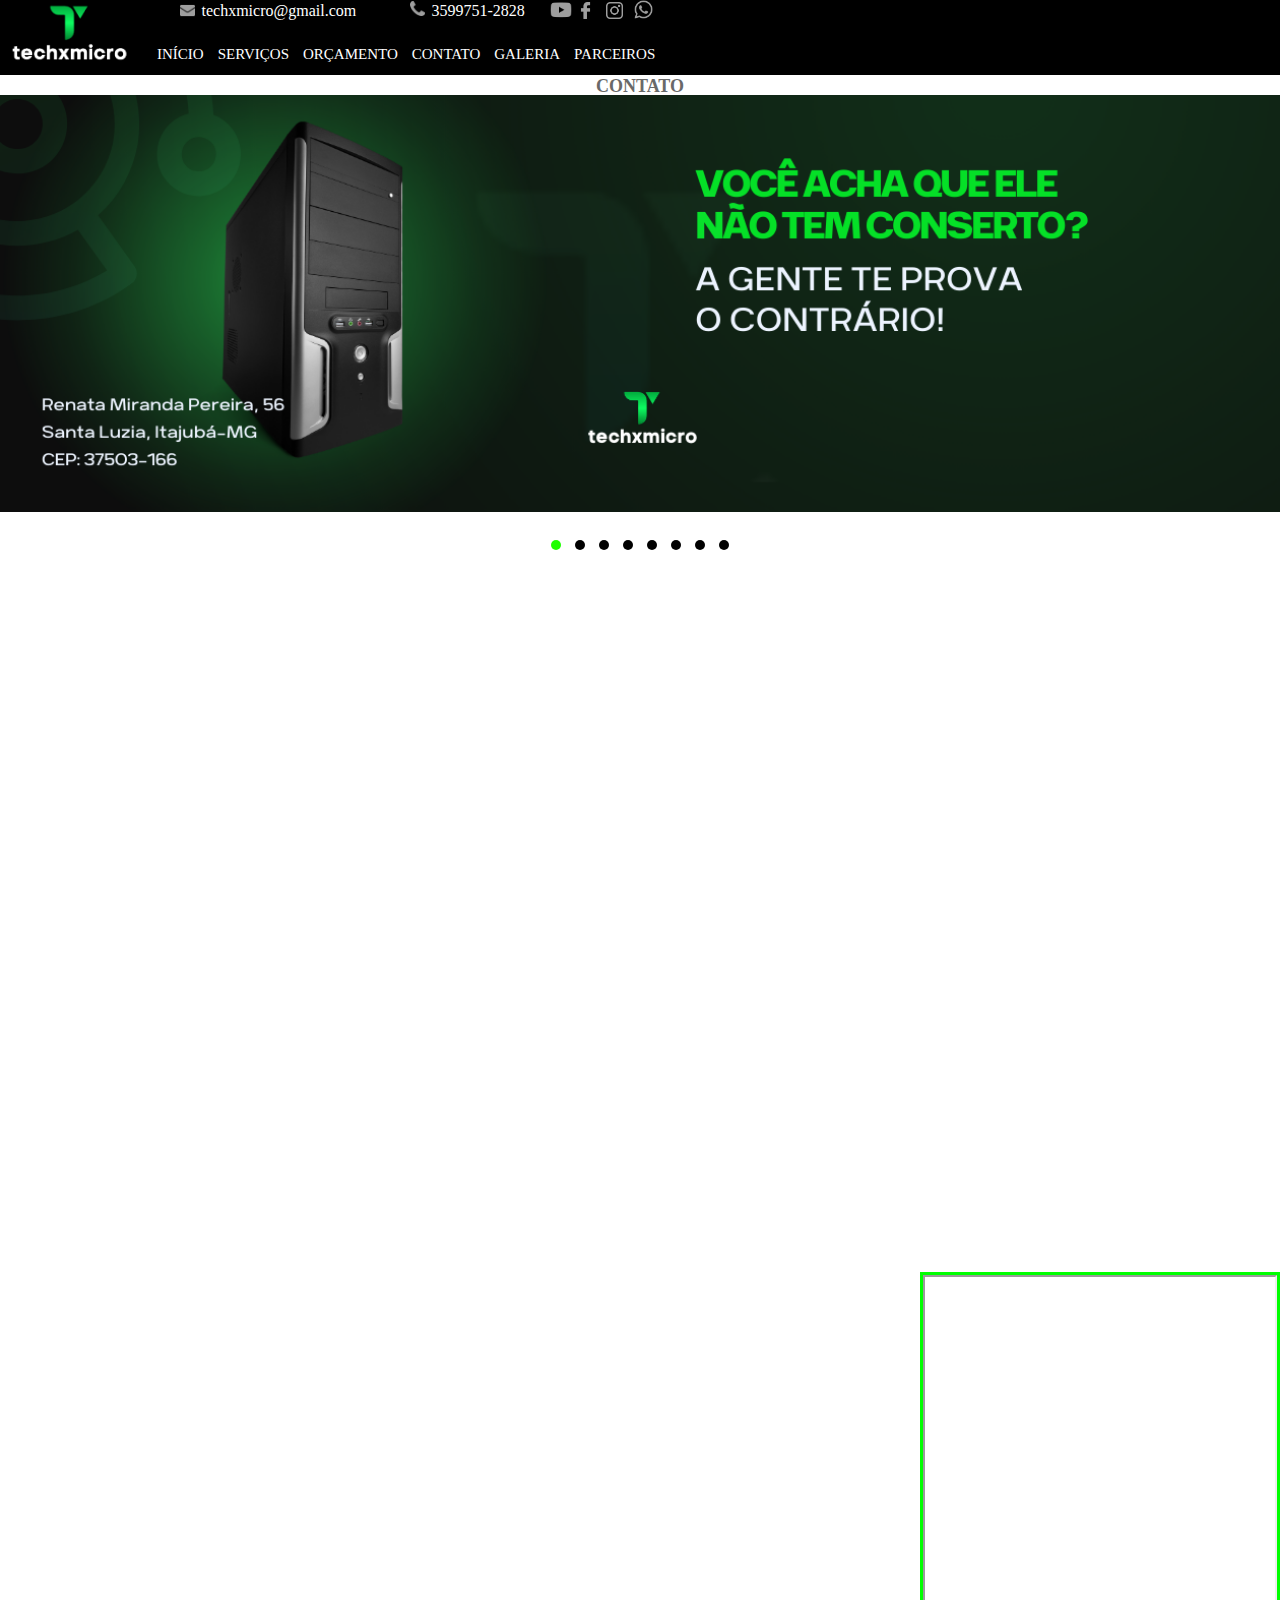
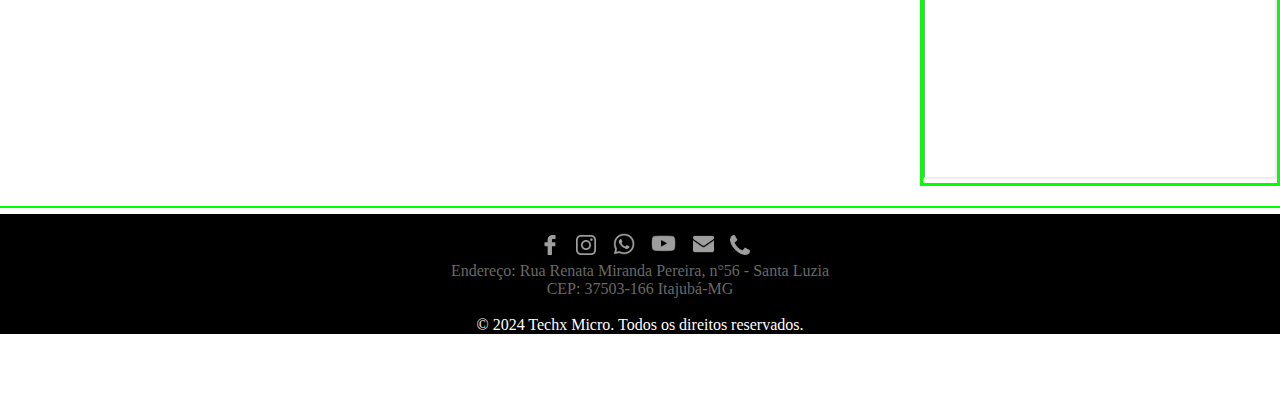
==== commit b0ded6ab: "Atualização de menu das páginas faltantes, e atualização do ano da Copy" ====
--- a/contato.html
+++ b/contato.html
@@ -9,7 +9,7 @@
 
         <title>TECHX-MICRO</title>
         
-        <link rel="icon" type="image/x-icon" href="IMAGEM/favicon/1.png">
+        <link rel="icon" type="image/x-icon" href="imagem/favicon/1.png">
 
         <link rel="stylesheet" type="text/css" href="estilo.css" media="screen" />
 
@@ -70,7 +70,7 @@
                     <div id="logo">
                                                                     
                                     
-                         <img src="IMAGEM/techxmicro.png" width="120PX"  >
+                         <img src="imagem/techxmicro.png" width="120PX"  >
     
                                     
                     </div>
@@ -80,7 +80,7 @@
                     
                             <a href="https://www.facebook.com/profile.php?id=61553702924152" target="_blank" rel="noopener noreferrer">
                                        
-                           <img src="IMAGEM/facebook-logo.png" width="17" alt="Facebook" >
+                           <img src="imagem/facebook-logo.png" width="17" alt="Facebook" >
                            
                             </a>
            
@@ -88,15 +88,15 @@
                    
                            <a href="https://www.instagram.com/tecxmicro/" target="_blank" rel="noopener noreferrer">
                                            
-                               <img src="IMAGEM/instagram.png" width="17" alt="Instagram" >
+                               <img src="imagem/instagram.png" width="17" alt="Instagram" >
                                
                            </a>
            
                    
            
-                            <a href="https://wa.me/message/IWYZRR2LBBUXA1" target="_blank" rel="noopener noreferrer">
+                            <a href="https://wa.me/qr/RQVI3HTVV2ERA1" target="_blank" rel="noopener noreferrer">
                            
-                           <img src="IMAGEM/whatsapp.png" width="19" alt="Whatsapp" >
+                           <img src="imagem/whatsapp.png" width="19" alt="Whatsapp" >
            
                            </a>                       
                                        
@@ -104,7 +104,7 @@
                                    
                             <a href="https://www.youtube.com/@techxmicro" target="_blank" rel="noopener noreferrer">
                                         
-                                <img src="IMAGEM/youtube.png" width="22" alt="Instagram" >
+                                <img src="imagem/youtube.png" width="22" alt="Instagram" >
                                 
                             </a>
 
@@ -117,7 +117,7 @@
         
                              <a href="tel:+5535997512828">
                                 
-                             <img src="IMAGEM/telephone-handle-silhouette.png" width="15" height="15" alt="Telefone">
+                             <img src="imagem/telephone-handle-silhouette.png" width="15" height="15" alt="Telefone">
                                         
                              </a>
         
@@ -130,7 +130,7 @@
     
                             <a href="mailto:techxmicro@gmail.com" target="_blank" rel="noopener noreferrer">
         
-                                <img src="IMAGEM/email.png" width="15" height="15" alt="E-mail" >
+                                <img src="imagem/email.png" width="15" height="15" alt="E-mail" >
         
                             </a>
         
@@ -215,19 +215,19 @@
                             <div class="slideshow-container">
                                                     
                                 <div class="slide">
-                                    <img src="IMAGEM/banners/1.png" alt="Imagem 1">
-                                </div>
-                            
-                                <div class="slide">
-                                    <img src="IMAGEM/banners/2.png" alt="Imagem 2">
-                                </div>
-                            
-                                <div class="slide">
-                                    <img src="IMAGEM/banners/3.png" alt="Imagem 3">
-                                </div>
-                            
-                                <div class="slide">
-                                    <img src="IMAGEM/banners/4.png" alt="Imagem 4">
+                                    <img src="imagem/banners/1.png" alt="Imagem 1">
+                                </div>
+                            
+                                <div class="slide">
+                                    <img src="imagem/banners/2.png" alt="Imagem 2">
+                                </div>
+                            
+                                <div class="slide">
+                                    <img src="imagem/banners/3.png" alt="Imagem 3">
+                                </div>
+                            
+                                <div class="slide">
+                                    <img src="imagem/banners/4.png" alt="Imagem 4">
                                 </div>
 
                               <!--  <div class="slide">
@@ -235,19 +235,19 @@
                                 </div> -->
 
                                 <div class="slide">
-                                    <img src="IMAGEM/banners/5.png" alt="Imagem 6">
-                                </div>
-                            
-                                <div class="slide">
-                                    <img src="IMAGEM/banners/6.png" alt="Imagem 7">
-                                </div>
-
-                                <div class="slide">
-                                    <img src="IMAGEM/banners/7.gif" alt="Imagem 8">
-                                </div>
-
-                                <div class="slide">
-                                    <img src="IMAGEM/banners/8.png" alt="Imagem 9">
+                                    <img src="imagem/banners/5.png" alt="Imagem 6">
+                                </div>
+                            
+                                <div class="slide">
+                                    <img src="imagem/banners/6.png" alt="Imagem 7">
+                                </div>
+
+                                <div class="slide">
+                                    <img src="imagem/banners/7.gif" alt="Imagem 8">
+                                </div>
+
+                                <div class="slide">
+                                    <img src="imagem/banners/8.png" alt="Imagem 9">
                                 </div>
                             
                                 
@@ -391,7 +391,7 @@
                             
                     <a href="https://www.facebook.com/profile.php?id=61553702924152" target="_blank" rel="noopener noreferrer">
                         
-                        <img src="IMAGEM/facebook-logo.png" width="20" alt="Facebook" >
+                        <img src="imagem/facebook-logo.png" width="20" alt="Facebook" >
                         
                     </a>
     
@@ -399,33 +399,33 @@
 
                     <a href="https://www.instagram.com/tecxmicro/" target="_blank" rel="noopener noreferrer">
                             
-                        <img src="IMAGEM/instagram.png" width="20" alt="Instagram" >
-                        
-                    </a>
-
-                    <a href="https://wa.me/message/IWYZRR2LBBUXA1" target="_blank" rel="noopener noreferrer">
-                        
-                        <img src="IMAGEM/whatsapp.png" width="22" alt="Whatsapp" >
+                        <img src="imagem/instagram.png" width="20" alt="Instagram" >
+                        
+                    </a>
+
+                    <a href="https://wa.me/qr/RQVI3HTVV2ERA1" target="_blank" rel="noopener noreferrer">
+                        
+                        <img src="imagem/whatsapp.png" width="22" alt="Whatsapp" >
 
                     </a>
                     
                 
                     <a href="https://www.youtube.com/@techxmicro" target="_blank" rel="noopener noreferrer">
                             
-                        <img src="IMAGEM/youtube.png" width="25" height="23" alt="Youtube" >
+                        <img src="imagem/youtube.png" width="25" height="23" alt="Youtube" >
                         
                     </a>
                                 
                 
                     <a href="mailto:techxmicro@gmail.com" target="_blank" rel="noopener noreferrer">
 
-                        <img src="IMAGEM/email.png" width="21" height="22" alt="E-mail" >
+                        <img src="imagem/email.png" width="21" height="22" alt="E-mail" >
 
                     </a>
 
                     <a href="tel:+5535997512828">
 
-                        <img src="IMAGEM/telephone-handle-silhouette.png" width="20"  alt="Telefone">
+                        <img src="imagem/telephone-handle-silhouette.png" width="20"  alt="Telefone">
                         
                     </a>
                 
@@ -440,7 +440,7 @@
                   <br>
                  
 
-                  &copy; 2023 Techx Micro. Todos os direitos reservados.
+                  &copy; 2024 Techx Micro. Todos os direitos reservados.
 
             </div>
 
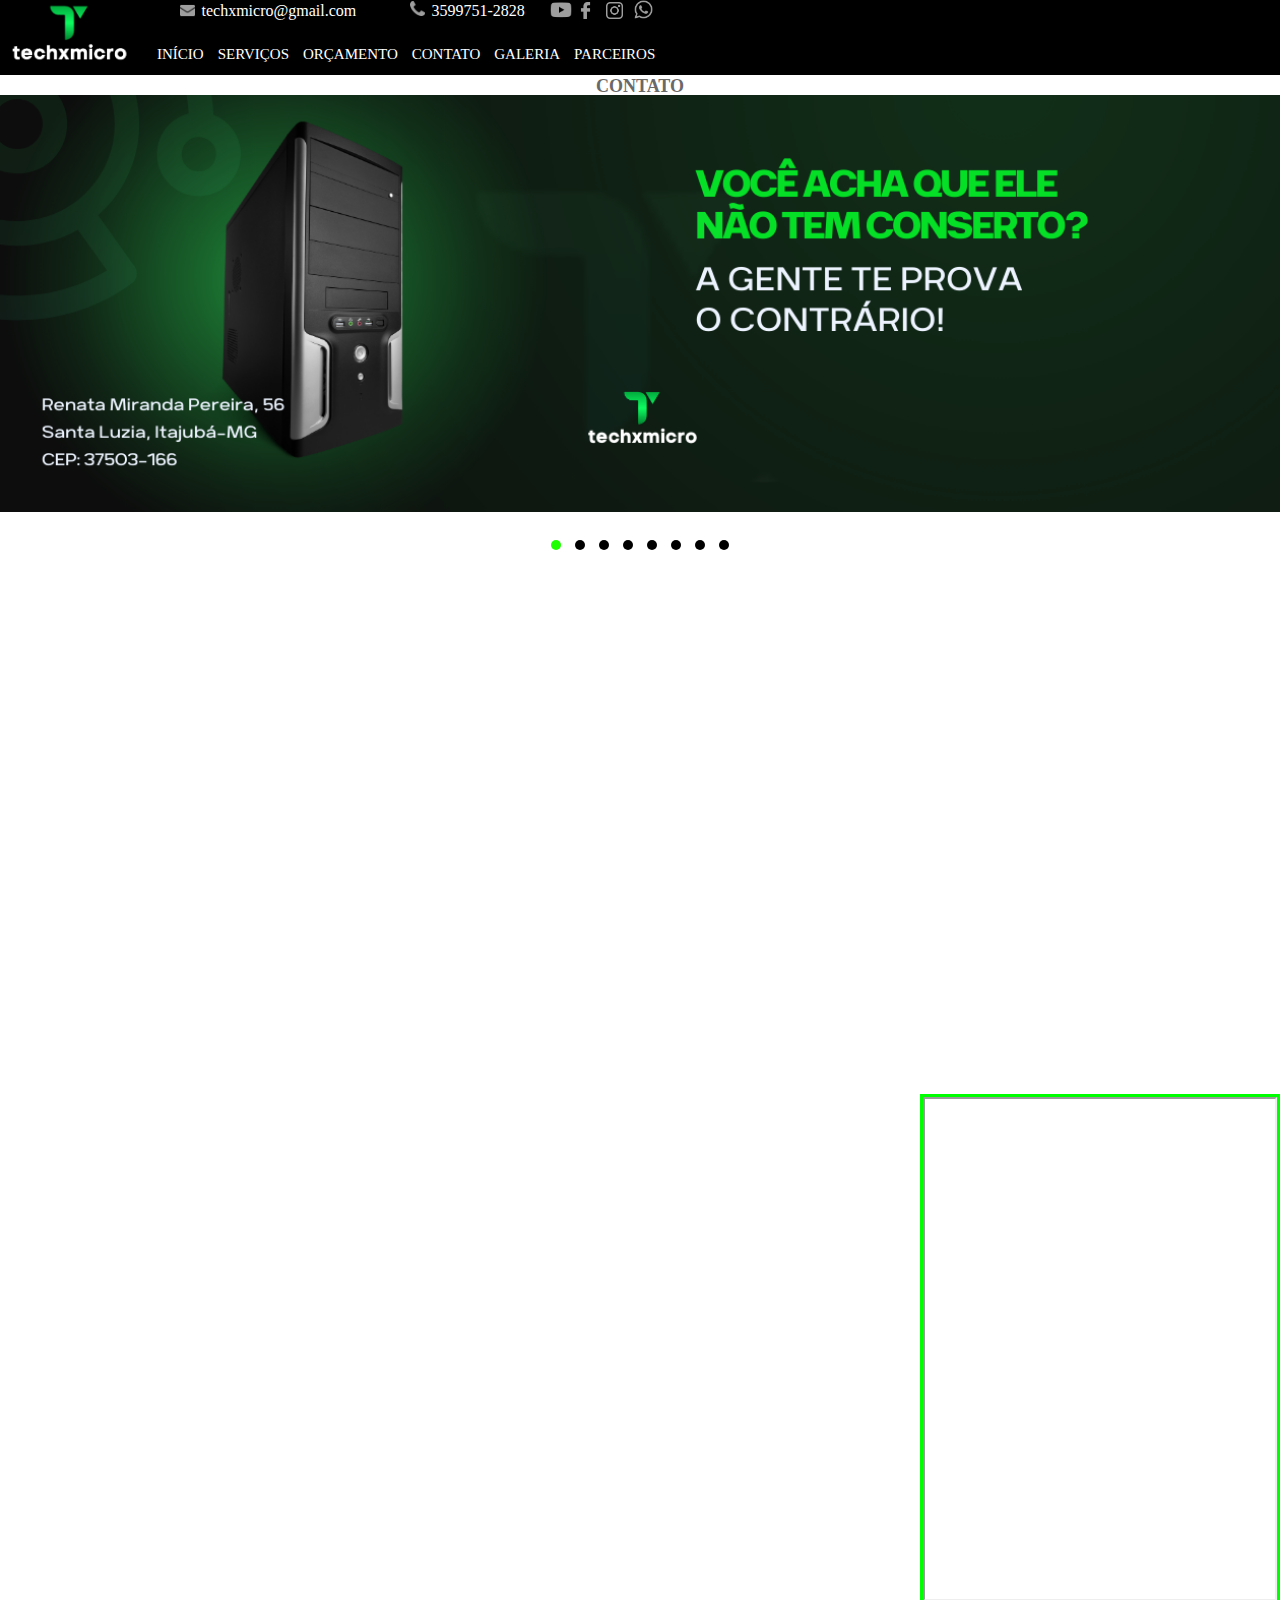
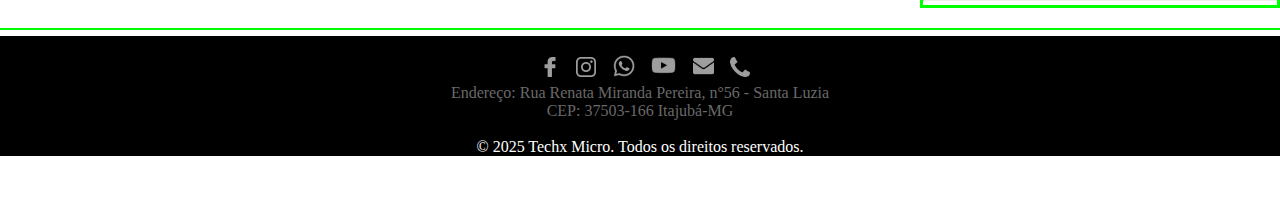
==== commit e7c32ee9: "Teste de Video no filemoon" ====
--- a/contato.html
+++ b/contato.html
@@ -327,7 +327,7 @@
                                 
                             </div>-->
                             
-                            <iframe src="https://app.mailingboss.com/lists/6557637818292/subscribe" width="100%" height="45%" 
+                            <iframe src="https://app.mailingboss.com/lists/6557637818292/subscribe" width="100%" height="33%" 
                             frameborder="0" scrolling="no"></iframe>
 
                             <br>
@@ -440,7 +440,7 @@
                   <br>
                  
 
-                  &copy; 2024 Techx Micro. Todos os direitos reservados.
+                  &copy; 2025 Techx Micro. Todos os direitos reservados.
 
             </div>
 
